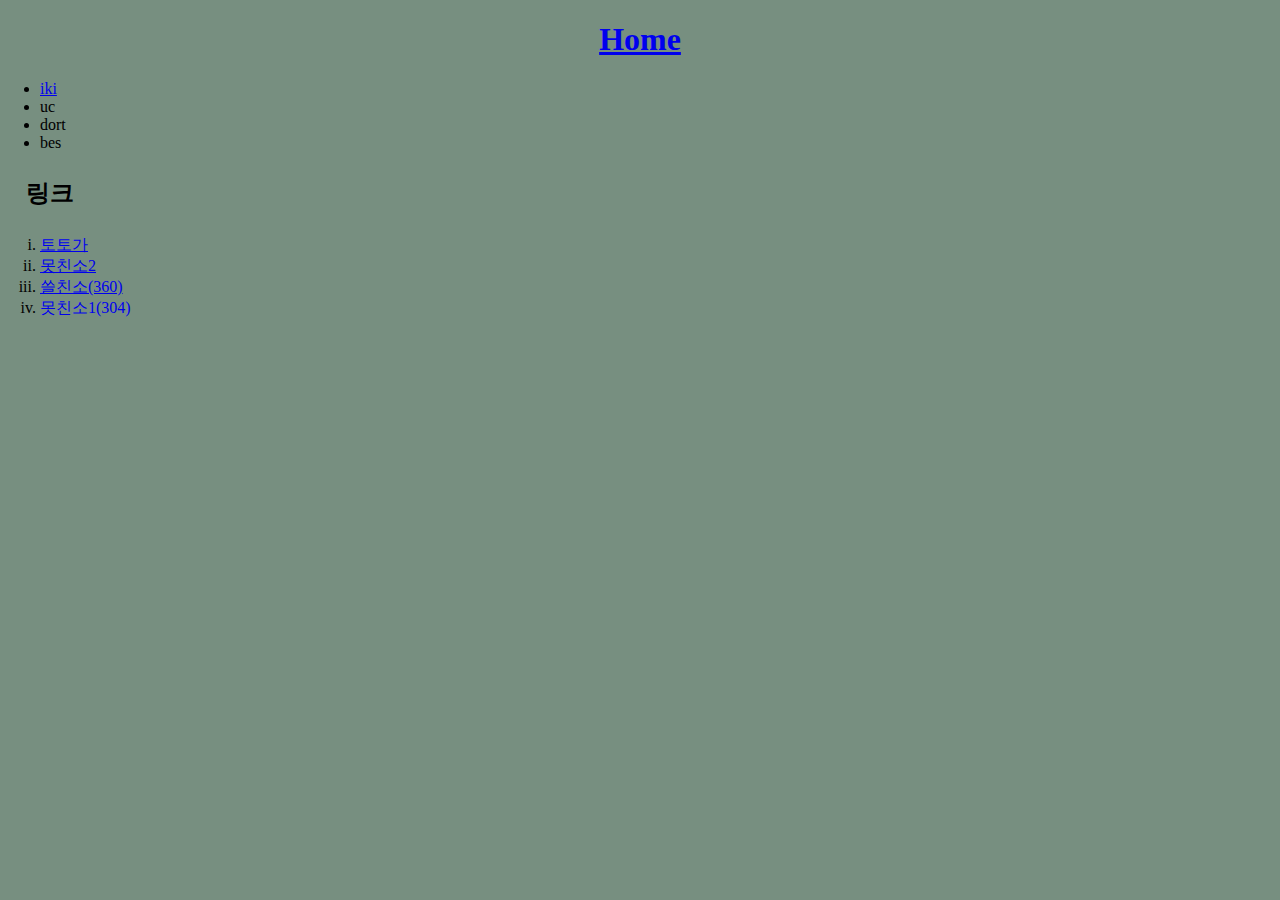
==== index.html @ 1f63ee9a "upload index" ====
<!DOCTYPE html>
<html>
<head>
    <meta charset="utf-8">
    <title>Turkce</title>
    <style>
        body {
          background: #778f80;
          margin: 0;
        }
    </style>
</head>

<body>
    <h1 style="text-align: center;"><a href="start.html">Home</a></h1>
    <ul>
        <li><a href="iki.html">iki</a></li>
        <li>uc</li>
        <li>dort</li>
        <li>bes</li>
    </ul>

    <h2 style="margin: 2%;">링크</h2>

    <ul style="list-style: lower-roman;">
    <li><a href="https://noonoo28.tv/old_entertainment/325#0e2d0f768D3SLAhC" 
        target="_blank" 
        title="무한도전 토토가 젝키 영상 보기">토토가</a></li>
        <li><a href="https://noonoo29.tv/old_entertainment/316#0e2d0f76idlHHQoC" 
            target="_blank">못친소2</a></li>
        <li><a href="https://noonoo29.tv/old_entertainment/519#0e2d0f76nxWvLYfC"
        target="_blank">쓸친소(360)</a></li>
        <li><a href="https://noonoo29.tv/old_entertainment/309#0e2d0f76hXcEvOMf"
        target="_blank"
        style="text-decoration: dotted;">못친소1(304)</a></li>
    </ul>

</body>

</html>
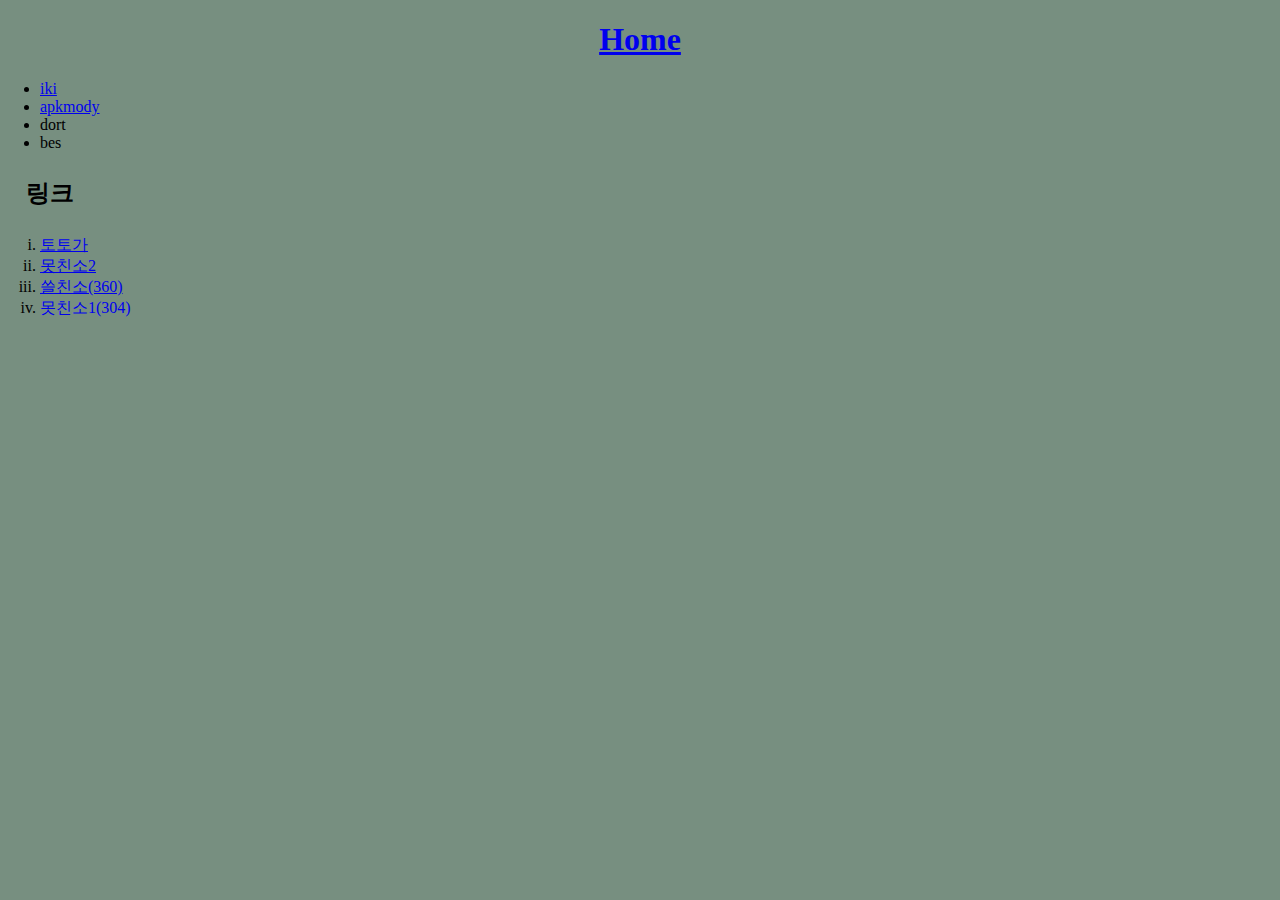
==== commit f7f7d989: "add comment" ====
--- a/index.html
+++ b/index.html
@@ -12,10 +12,11 @@
 </head>
 
 <body>
-    <h1 style="text-align: center;"><a href="start.html">Home</a></h1>
+    <h1 style="text-align: center;"><a href="index.html">Home</a></h1>
     <ul>
         <li><a href="iki.html">iki</a></li>
-        <li>uc</li>
+        <li><a href="https://apkmody.io/" 
+            target="_blank">apkmody</a></li>
         <li>dort</li>
         <li>bes</li>
     </ul>
@@ -34,7 +35,31 @@
         target="_blank"
         style="text-decoration: dotted;">못친소1(304)</a></li>
     </ul>
+<p>
+    <iframe style="margin-left: 2%;" width="560" height="315" src="https://www.youtube.com/embed/7T7r_oSp0SE" title="YouTube video player" frameborder="0" allow="accelerometer; autoplay; clipboard-write; encrypted-media; gyroscope; picture-in-picture; web-share" allowfullscreen></iframe>
+</p>
 
+<p>
+    <div id="disqus_thread"></div>
+<script>
+    /**
+    *  RECOMMENDED CONFIGURATION VARIABLES: EDIT AND UNCOMMENT THE SECTION BELOW TO INSERT DYNAMIC VALUES FROM YOUR PLATFORM OR CMS.
+    *  LEARN WHY DEFINING THESE VARIABLES IS IMPORTANT: https://disqus.com/admin/universalcode/#configuration-variables    */
+    /*
+    var disqus_config = function () {
+    this.page.url = PAGE_URL;  // Replace PAGE_URL with your page's canonical URL variable
+    this.page.identifier = PAGE_IDENTIFIER; // Replace PAGE_IDENTIFIER with your page's unique identifier variable
+    };
+    */
+    (function() { // DON'T EDIT BELOW THIS LINE
+    var d = document, s = d.createElement('script');
+    s.src = 'https://firstweb-cttq5jvahu.disqus.com/embed.js';
+    s.setAttribute('data-timestamp', +new Date());
+    (d.head || d.body).appendChild(s);
+    })();
+</script>
+<noscript>Please enable JavaScript to view the <a href="https://disqus.com/?ref_noscript">comments powered by Disqus.</a></noscript>
+</p>
 </body>
 
 </html>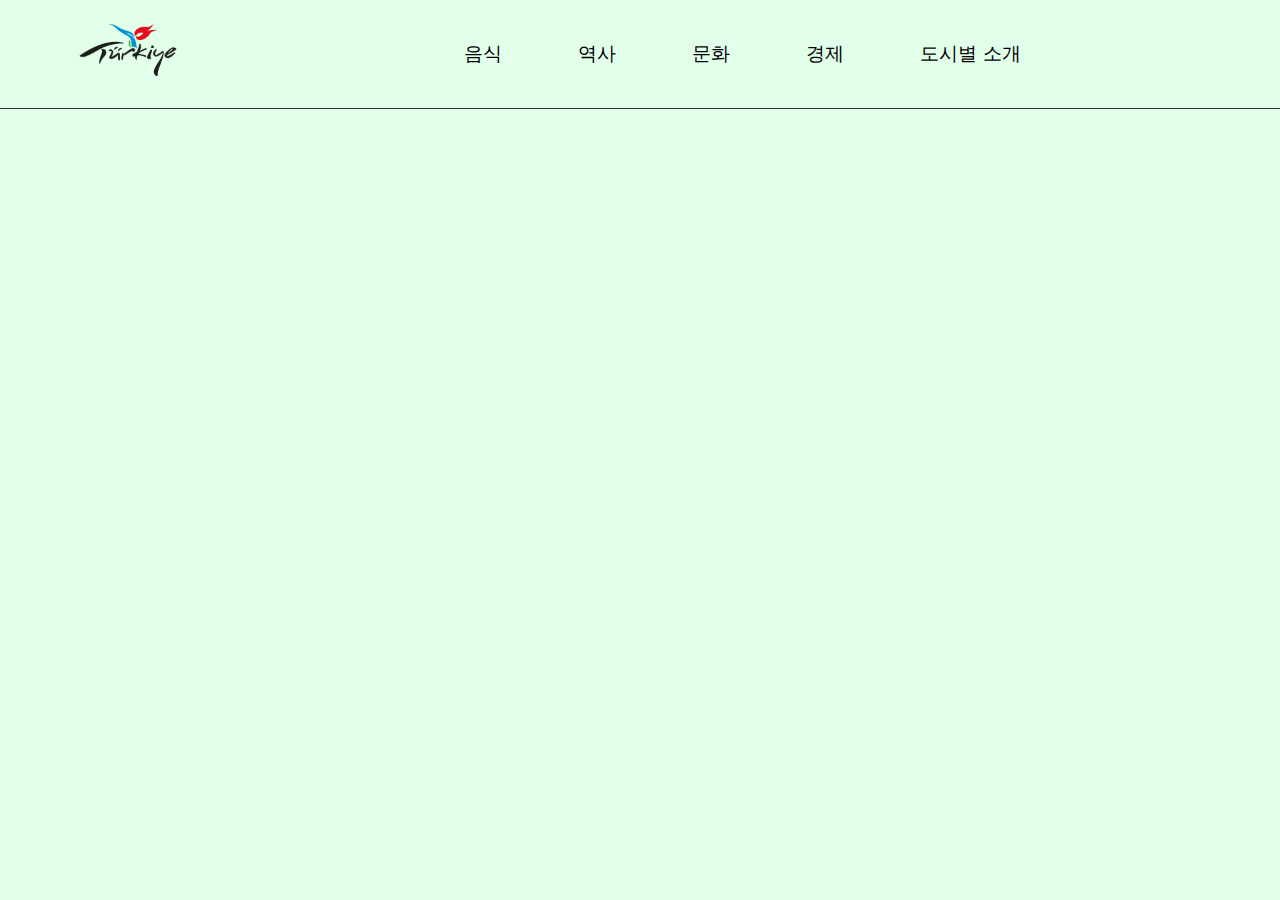
==== commit 1384770f: "add html files" ====
--- a/index.html
+++ b/index.html
@@ -1,65 +1,56 @@
 <!DOCTYPE html>
 <html>
+
 <head>
     <meta charset="utf-8">
-    <title>Turkce</title>
-    <style>
-        body {
-          background: #778f80;
-          margin: 0;
-        }
-    </style>
+    <title>Turkiye</title>
+    <link rel="stylesheet" href="index_style.css">
 </head>
 
 <body>
-    <h1 style="text-align: center;"><a href="index.html">Home</a></h1>
-    <ul>
-        <li><a href="iki.html">iki</a></li>
-        <li><a href="https://apkmody.io/" 
-            target="_blank">apkmody</a></li>
-        <li>dort</li>
-        <li>bes</li>
-    </ul>
+    <div id="grid">
+        <h1><a href="index.html">
+                <img src="Turkiye_thumbnail.png" alt="Turkiye_Home">
+            </a></h1>
 
-    <h2 style="margin: 2%;">링크</h2>
+        <ul>
+            <li><a href="food.html">음식</a></li>
+            <li><a href="history.html">역사</a></li>
+            <li><a href="culture.html">문화</a></li>
+            <li><a href="economy.html">경제</a></li>
+            <li><a href="cities.html">도시별 소개</a></li>
+        </ul>
+    </div>
 
-    <ul style="list-style: lower-roman;">
-    <li><a href="https://noonoo28.tv/old_entertainment/325#0e2d0f768D3SLAhC" 
-        target="_blank" 
-        title="무한도전 토토가 젝키 영상 보기">토토가</a></li>
-        <li><a href="https://noonoo29.tv/old_entertainment/316#0e2d0f76idlHHQoC" 
-            target="_blank">못친소2</a></li>
-        <li><a href="https://noonoo29.tv/old_entertainment/519#0e2d0f76nxWvLYfC"
-        target="_blank">쓸친소(360)</a></li>
-        <li><a href="https://noonoo29.tv/old_entertainment/309#0e2d0f76hXcEvOMf"
-        target="_blank"
-        style="text-decoration: dotted;">못친소1(304)</a></li>
-    </ul>
-<p>
-    <iframe style="margin-left: 2%;" width="560" height="315" src="https://www.youtube.com/embed/7T7r_oSp0SE" title="YouTube video player" frameborder="0" allow="accelerometer; autoplay; clipboard-write; encrypted-media; gyroscope; picture-in-picture; web-share" allowfullscreen></iframe>
-</p>
+    <p>
+        <iframe style="margin-left: 2%;" width="560" height="315" src="https://www.youtube.com/embed/7T7r_oSp0SE"
+            title="YouTube video player" frameborder="0"
+            allow="accelerometer; autoplay; clipboard-write; encrypted-media; gyroscope; picture-in-picture; web-share"
+            allowfullscreen></iframe>
+    </p>
 
-<p>
+    <p>
     <div id="disqus_thread"></div>
-<script>
-    /**
-    *  RECOMMENDED CONFIGURATION VARIABLES: EDIT AND UNCOMMENT THE SECTION BELOW TO INSERT DYNAMIC VALUES FROM YOUR PLATFORM OR CMS.
-    *  LEARN WHY DEFINING THESE VARIABLES IS IMPORTANT: https://disqus.com/admin/universalcode/#configuration-variables    */
-    /*
-    var disqus_config = function () {
-    this.page.url = PAGE_URL;  // Replace PAGE_URL with your page's canonical URL variable
-    this.page.identifier = PAGE_IDENTIFIER; // Replace PAGE_IDENTIFIER with your page's unique identifier variable
-    };
-    */
-    (function() { // DON'T EDIT BELOW THIS LINE
-    var d = document, s = d.createElement('script');
-    s.src = 'https://firstweb-cttq5jvahu.disqus.com/embed.js';
-    s.setAttribute('data-timestamp', +new Date());
-    (d.head || d.body).appendChild(s);
-    })();
-</script>
-<noscript>Please enable JavaScript to view the <a href="https://disqus.com/?ref_noscript">comments powered by Disqus.</a></noscript>
-</p>
+    <script>
+        /**
+        *  RECOMMENDED CONFIGURATION VARIABLES: EDIT AND UNCOMMENT THE SECTION BELOW TO INSERT DYNAMIC VALUES FROM YOUR PLATFORM OR CMS.
+        *  LEARN WHY DEFINING THESE VARIABLES IS IMPORTANT: https://disqus.com/admin/universalcode/#configuration-variables    */
+        /*
+        var disqus_config = function () {
+        this.page.url = PAGE_URL;  // Replace PAGE_URL with your page's canonical URL variable
+        this.page.identifier = PAGE_IDENTIFIER; // Replace PAGE_IDENTIFIER with your page's unique identifier variable
+        };
+        */
+        (function () { // DON'T EDIT BELOW THIS LINE
+            var d = document, s = d.createElement('script');
+            s.src = 'https://firstweb-cttq5jvahu.disqus.com/embed.js';
+            s.setAttribute('data-timestamp', +new Date());
+            (d.head || d.body).appendChild(s);
+        })();
+    </script>
+    <noscript>Please enable JavaScript to view the <a href="https://disqus.com/?ref_noscript">comments powered by
+            Disqus.</a></noscript>
+    </p>
 </body>
 
 </html>--- a/index_style.css
+++ b/index_style.css
@@ -0,0 +1,41 @@
+body {
+    background: #e2ffea;
+    padding: 0;
+    margin: 0;
+    font-family: Arial, Helvetica, sans-serif;
+}
+
+h1 {
+    text-align: center;
+    margin-block: 0;
+}
+
+a {
+    color: black;
+    text-decoration: none;
+}
+
+ul {
+    list-style: none;
+    text-align: center;
+    margin-top: auto;
+    margin-bottom: auto;
+    padding: 0;
+}
+
+li {
+    display: inline-block;
+    padding: 1%;
+    margin-right: 5%;
+    font-size: larger;
+}
+
+#grid {
+    display: grid;
+    grid-template-columns: 20% 1fr;
+    border-bottom: 1.5px solid rgb(50, 50, 50);
+}
+
+#grid img{
+    width: 100px;
+}